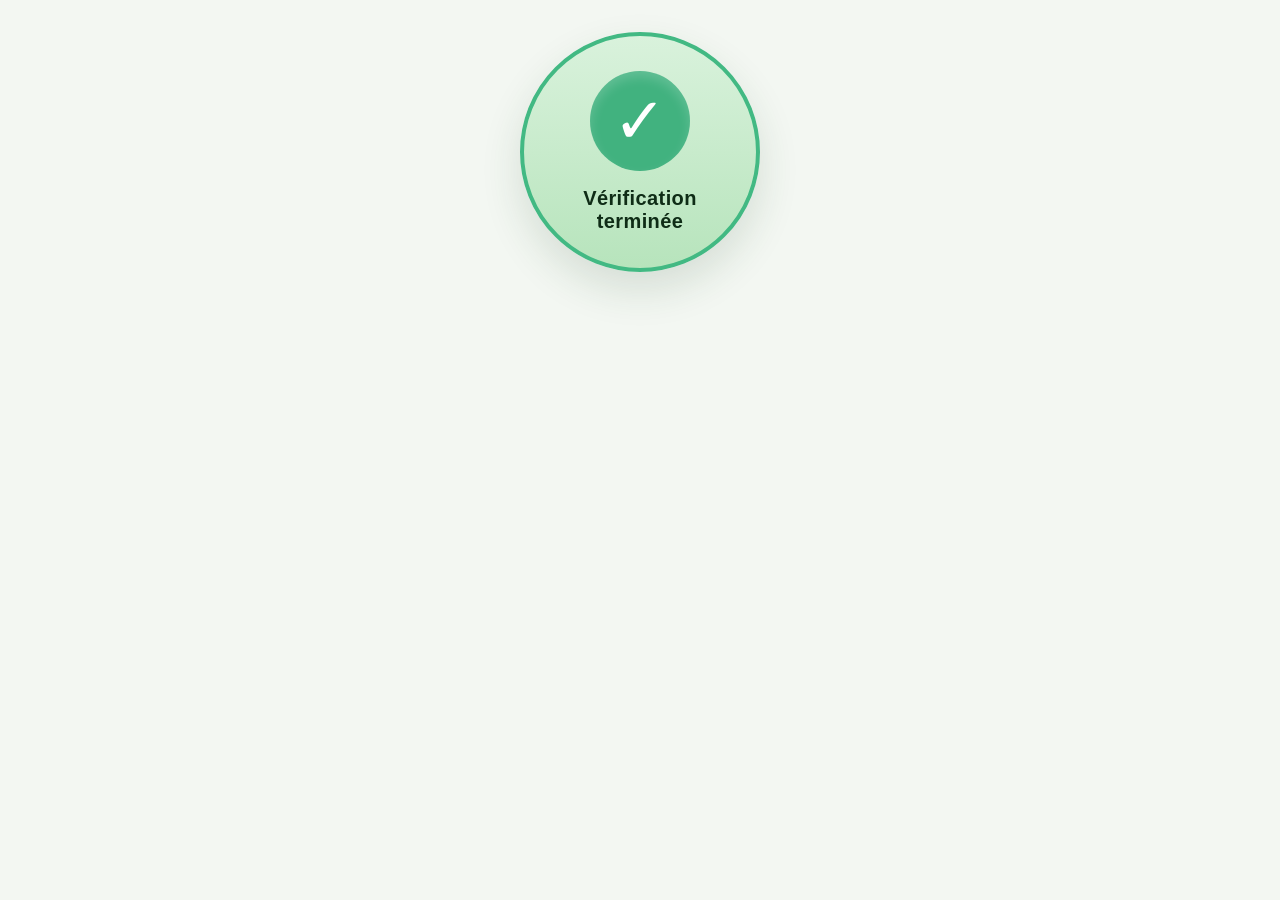
==== index.html @ 906cf819 "premier commit" ====
﻿<!DOCTYPE html>
<html lang="fr">
<head>
  <meta charset="UTF-8" />
  <meta name="viewport" content="width=device-width, initial-scale=1.0" />
  <title>Vérification terminée</title>
  <link rel="stylesheet" href="style.css" />
</head>
<body>
  <main class="status-page">
    <div class="status-badge">
      <div class="status-icon">&#10003;</div>
      <p class="status-text">Vérification terminée</p>
    </div>
  </main>
</body>
</html>
---- style.css ----
:root {
  color-scheme: light;
  font-family: "Segoe UI", Tahoma, Geneva, Verdana, sans-serif;
  background: #f3f7f2;
  color: #0f2c16;
}

* {
  box-sizing: border-box;
  margin: 0;
  padding: 0;
}

html, body {
  min-height: 100%;
}

body {
  display: grid;
  place-items: center;
  padding: 2rem;
}

.status-page {
  text-align: center;
}

.status-badge {
  display: inline-flex;
  flex-direction: column;
  align-items: center;
  justify-content: center;
  width: 240px;
  height: 240px;
  border-radius: 50%;
  background: linear-gradient(180deg, #d9f2dc 0%, #b7e4bc 100%);
  border: 4px solid #42b983;
  box-shadow: 0 18px 40px rgba(34, 78, 41, 0.14);
  padding: 1.5rem;
}

.status-icon {
  width: 100px;
  height: 100px;
  border-radius: 50%;
  background-color: #41b27f;
  color: white;
  font-size: 4rem;
  display: grid;
  place-items: center;
  margin-bottom: 1rem;
  box-shadow: inset 0 6px 12px rgba(255, 255, 255, 0.18);
}

.status-text {
  font-size: 1.25rem;
  font-weight: 700;
  letter-spacing: 0.02em;
}
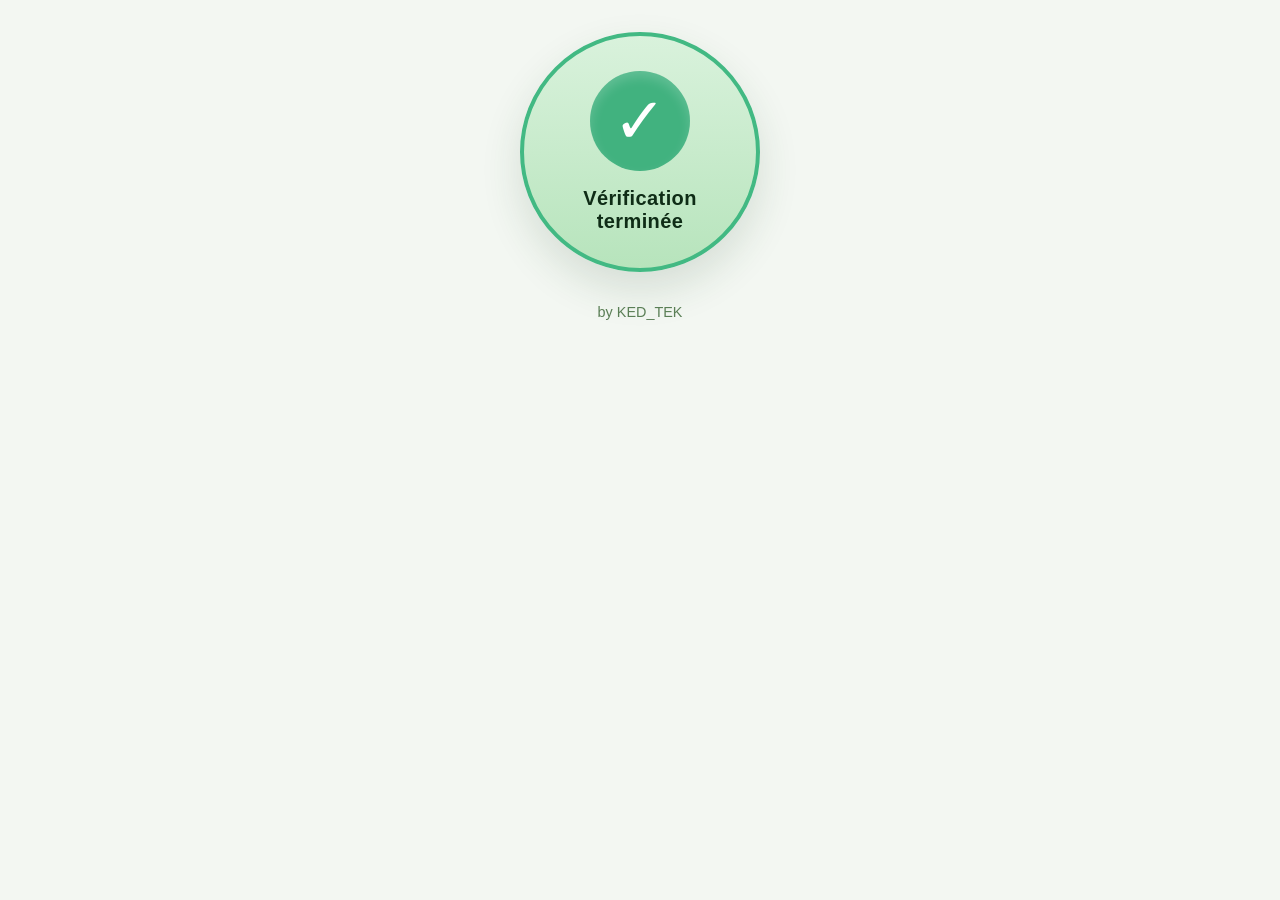
==== commit b794cc2c: "seconde commit" ====
--- a/index.html
+++ b/index.html
@@ -13,5 +13,6 @@
       <p class="status-text">Vérification terminée</p>
     </div>
   </main>
+  <footer class="page-footer">by KED_TEK</footer>
 </body>
 </html>
--- a/style.css
+++ b/style.css
@@ -57,3 +57,11 @@
   font-weight: 700;
   letter-spacing: 0.02em;
 }
+
+.page-footer {
+  margin-top: 2rem;
+  color: #406a3b;
+  font-size: 0.9rem;
+  opacity: 0.85;
+}
+
